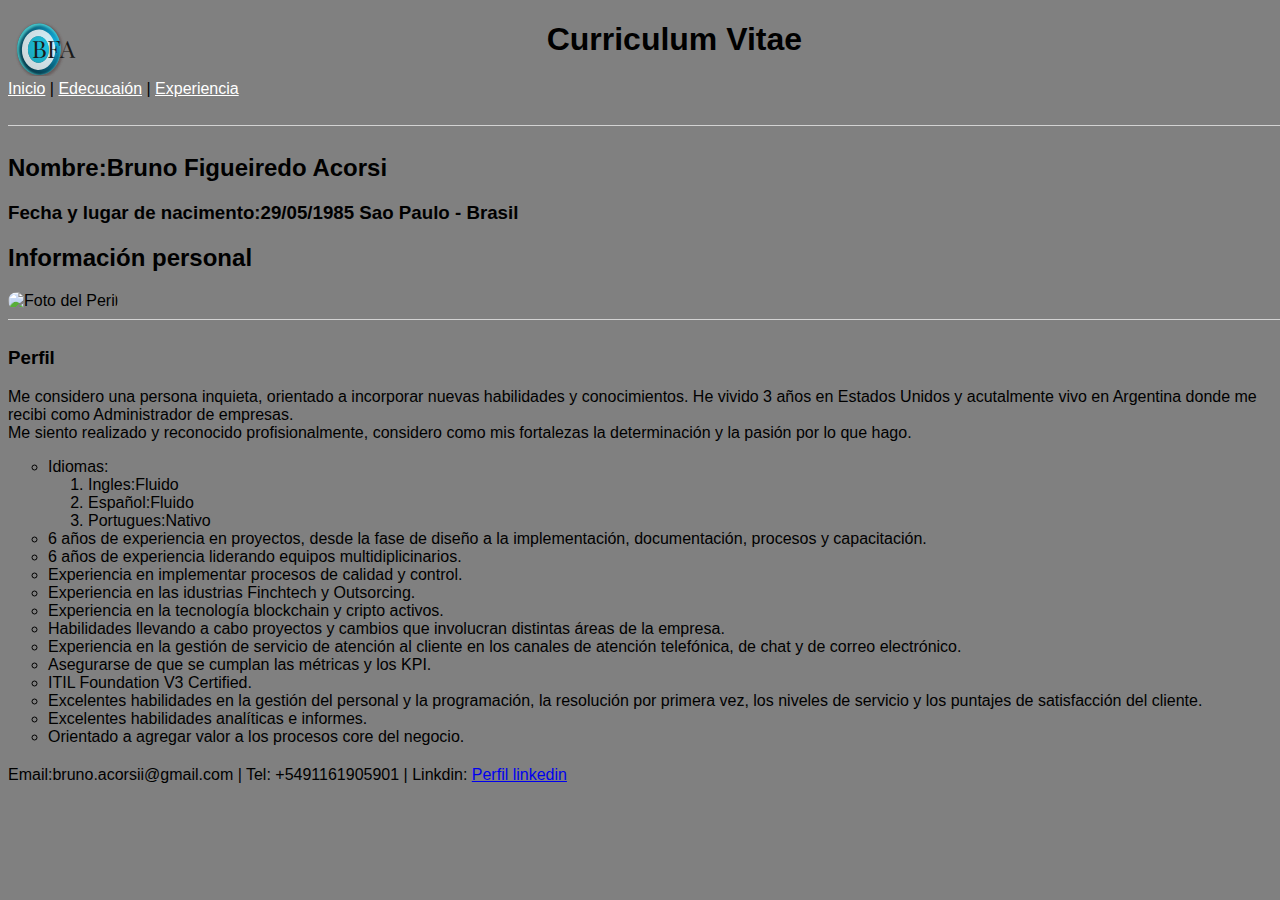
==== Ejercicios/cv-master/index.html @ 4d1f62f2 "Ejercios 3 Recetas" ====
<!DOCTYPE html>
<html>
  <head>
    <meta charset="utf-8">
    <title>Curriculum Vitae- Bruno FIgueiredo Acorsi</title>
    <link rel="stylesheet" href="css/estilos.css">
  </head>
  <body id="contenedor">
    <header id="Encabezado">
          <h1 align="center">
            <img src="imgs/logo5.svg" align="left" alt="logo1" title="Logo"style= width="55px" height="55px" >
            Curriculum Vitae
          </h1>
      </header>
      <nav>
        <a class="enlace" href="../P/index.html">Inicio</a>
        |
        <a class="enlace" href="educacion/educacion.html">Edecucaión</a>
  	|
        <a class="enlace" href="experiencia/experiencia.html">Experiencia</a>
        </nav>
        <br>
        <svg height="5" width="1600">
          <line x1="1600" y1="0" fill="lightgray" stroke="lightgray" stroke-width="2"/>
        </svg>
    <section id="Datos_personales">
      <article name="Datos pesonales">
      <h2>Nombre:Bruno Figueiredo Acorsi</h2>
      <h3>Fecha y lugar de nacimento:29/05/1985 Sao Paulo - Brasil</h3>

      </article>
      <article>
        <h2>Información personal</h2>
        <img src="imgs/fotohome.jpg" align="center" alt="Foto del Peril" title="Foto del Perfil"style= width="200px" height="200px" >
        <svg height="5" width="1600">
          <line x1="1600" y1="0" fill="lightgray" stroke="lightgray" stroke-width="2"/>
        </svg>
        <h3>Perfil</h3>
<P> Me considero una persona inquieta, orientado a incorporar nuevas habilidades y conocimientos. He vivido 3 años en Estados Unidos y acutalmente vivo en Argentina donde me recibi como Administrador de empresas.<br> Me siento realizado y reconocido profisionalmente, considero como mis fortalezas  la determinación y la pasión por lo que hago.</p>

        <ul class="Extrato">
<li>Idiomas:</li>
<ol><li>Ingles:Fluido</li>
    <li>Español:Fluido</li>
    <li>Portugues:Nativo</li></ol>
<li> 6 años de experiencia en proyectos, desde la fase de diseño a la implementación,
documentación, procesos y capacitación.</li>
<li>6 años de experiencia liderando equipos multidiplicinarios.</li>
<li> Experiencia en implementar procesos de calidad y control.</li>
<li>Experiencia en las idustrias Finchtech y Outsorcing.</li>
<li>Experiencia en la tecnología blockchain y cripto activos.</li>
<li> Habilidades llevando a cabo proyectos y cambios que involucran distintas áreas de la empresa.</li>
<li> Experiencia en la gestión de servicio de atención al cliente en los canales de atención telefónica, de chat y de correo electrónico.</li>
<li>Asegurarse de que se cumplan las métricas y los KPI.</li>
<li>ITIL Foundation V3 Certified.</li>
<li>Excelentes habilidades en la gestión del personal y la programación, la resolución por primera vez, los niveles de servicio y los puntajes de satisfacción del cliente.</li>
<li>Excelentes habilidades analíticas e informes.</li>
<li>Orientado a agregar valor a los procesos core del negocio.</li>

</ul>
      </article>

    <footer>
      Email:bruno.acorsii@gmail.com
      |
      Tel: +5491161905901
      |
      Linkdin:  <a href="https://www.linkedin.com/in/bruno-figueirerdo-acorsi-36bb2243/">Perfil linkedin</a>
    </footer>
  </body>
</html>
---- Ejercicios/cv-master/css/estilos.css ----
body{
  background-color: gray;
}
footer{
  margin-top: 20px;
}
img{
  border-radius: 10px;
}
#Datos_personales{

}
#contenedor{
  font-family: helvetica;
  font-size: 16px;
}
#Encabezado{
  display: block;
  margin: 0 auto;
}
.Extrato{
  list-style-type:circle;
}
.enlace{
  color:white;
}
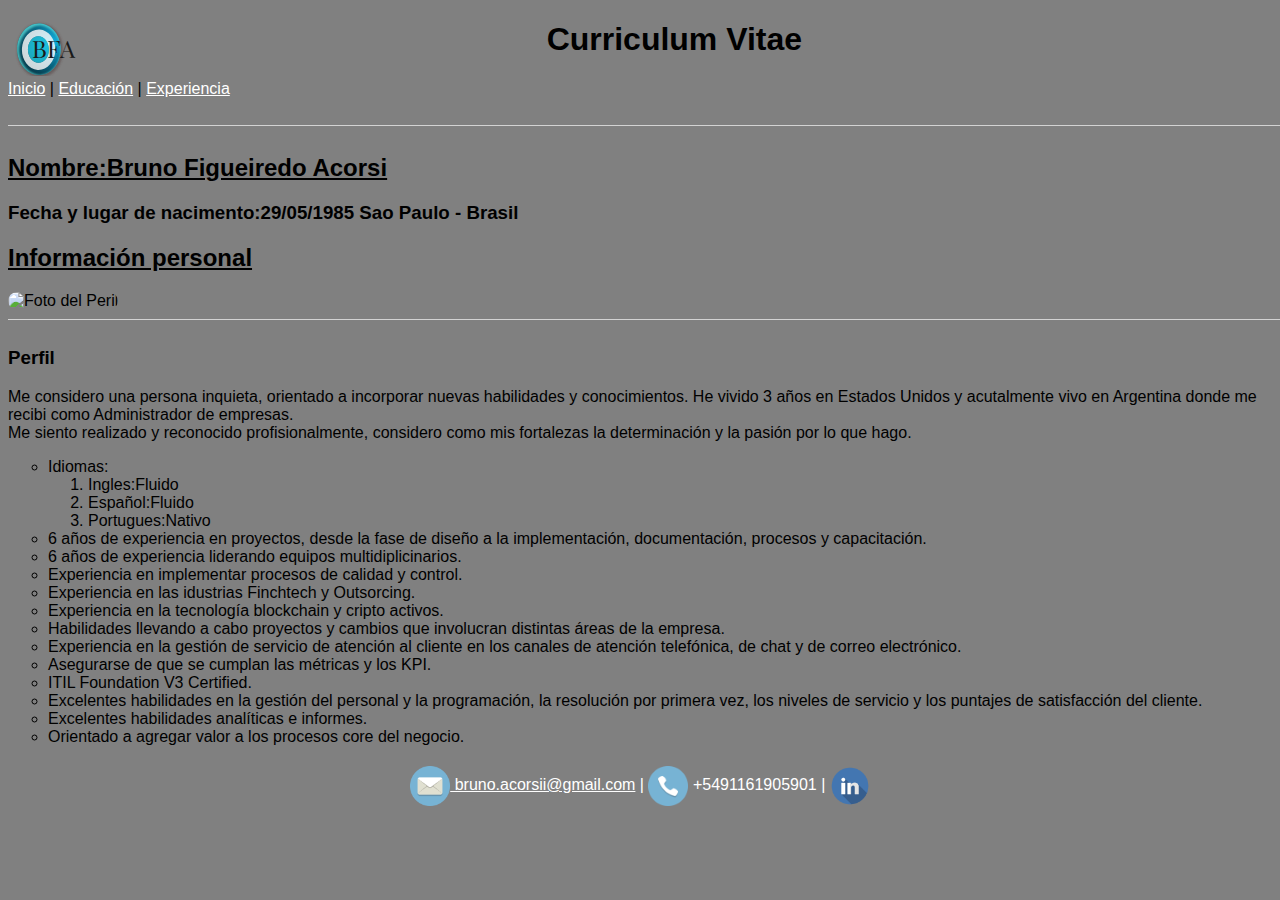
==== commit 28ddd60f: "Ejercios 4 cartelera" ====
--- a/Ejercicios/cv-master/index.html
+++ b/Ejercicios/cv-master/index.html
@@ -13,9 +13,9 @@
           </h1>
       </header>
       <nav>
-        <a class="enlace" href="../P/index.html">Inicio</a>
+        <a class="enlace" href="../cv-master/index.html">Inicio</a>
         |
-        <a class="enlace" href="educacion/educacion.html">Edecucaión</a>
+        <a class="enlace" href="educacion/educacion.html">Educación</a>
   	|
         <a class="enlace" href="experiencia/experiencia.html">Experiencia</a>
         </nav>
@@ -61,11 +61,11 @@
       </article>
 
     <footer>
-      Email:bruno.acorsii@gmail.com
+      <a href="malito:bruno.acorsii@gmail.com"> <img src="imgs/em.png" alt="email" title="Email" style= width="40px" height="40px"align="center"/> bruno.acorsii@gmail.com</a>
       |
-      Tel: +5491161905901
+     <img src="imgs/tl2.png" alt="Contacto" title="Contacto" style= width="40px" height="40px"align="center"/> +5491161905901
       |
-      Linkdin:  <a href="https://www.linkedin.com/in/bruno-figueirerdo-acorsi-36bb2243/">Perfil linkedin</a>
+      <a href="https://www.linkedin.com/in/bruno-figueirerdo-acorsi-36bb2243/"> <img src="imgs/lk.png" alt="Perfil linkedin" title="Perfil linkedin" style= width="40px" height="40px"align="center"/></a>
     </footer>
   </body>
 </html>
--- a/Ejercicios/cv-master/css/estilos.css
+++ b/Ejercicios/cv-master/css/estilos.css
@@ -3,6 +3,8 @@
 }
 footer{
   margin-top: 20px;
+  color:white;
+text-align: center;
 }
 img{
   border-radius: 10px;
@@ -24,3 +26,14 @@
 .enlace{
   color:white;
 }
+a[href]{
+  color:white;
+}
+
+a:hover{
+  color:black;
+}
+
+h2:first-child{
+  text-decoration: underline;
+}
